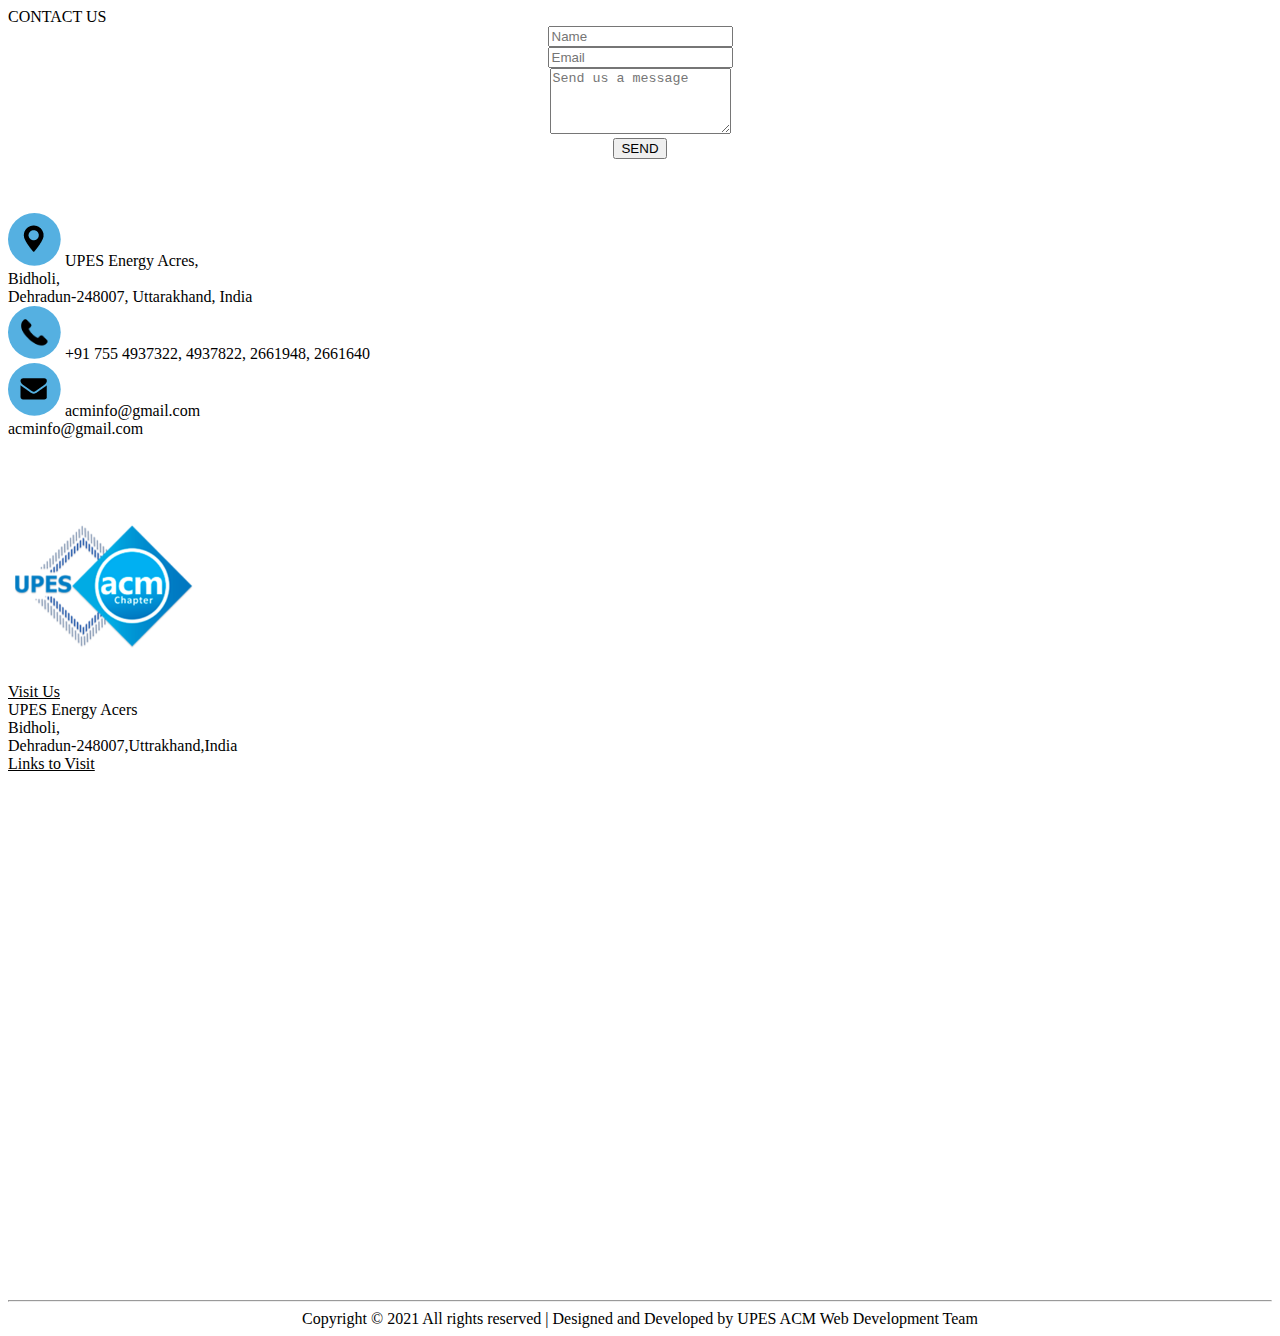
==== contact.html @ 4baf5783 "work" ====
<!DOCTYPE html>
<html lang="en">

<head>
    <meta charset="UTF-8">
    <meta http-equiv="X-UA-Compatible" content="IE=edge">
    <meta name="viewport" content="width=device-width, initial-scale=1.0">
    <title>Document</title>
    <link rel="stylesheet" href="contact.css">
    <link href="https://cdn.jsdelivr.net/npm/bootstrap@5.1.0/dist/css/bootstrap.min.css" rel="stylesheet"
        integrity="sha384-KyZXEAg3QhqLMpG8r+8fhAXLRk2vvoC2f3B09zVXn8CA5QIVfZOJ3BCsw2P0p/We" crossorigin="anonymous">

</head>

<body>
    <section>
        <div class="bg-img">
            <div class="container">

                <div class="row">
                    <div class="col">
                        <div class="row">
                        <div class="header">CONTACT US</div>
                        <center>
                            <div class="f">
                                <input type="text" class="fields" placeholder="Name">
                            </div>
                            <div class="f">
                                <input type="text" class="fields" placeholder="Email">
                            </div>
                            <div class="f">
                                <textarea class="fields" rows="4" placeholder="Send us a message"></textarea>
                            </div>
                            <div class="f">
                                <button class="send">SEND</button>
                        </center>
                    </div>
                        <br><br><br>
                    </div>
                    <div class="row">
                        <div class="col ">
                            <div class="row d-flex justify-content-evenly">
                                <div class="col-md-4">
                                    <div class="gap">
                                        <img class="img" src="assets/icon.png" alt="">
                                        <span class="size">UPES Energy Acres,<br>
                                            Bidholi,<br>
                                            Dehradun-248007, Uttarakhand, India
                                        </span>
                                    </div>
                                </div>
                                <div class="col-md-4">
                                <div class="gap">
                                    <img src="assets/call.png" alt="">
                                    <span class="size">+91 755 4937322, 4937822, 2661948, 2661640</span>
                                </div>
                            </div>
                            <div class="col-md-3">
                                <div class="gap">
                                    <img class="img" src="assets/mail.png" alt="">
                                    <span class="size"> acminfo@gmail.com <br>
                                        acminfo@gmail.com</span>
                                </div>
                            </div>
                        </div>
                        </div>
                    </div>
                </div>
                <br><br><br>
            </div>
        </div>
    </section>
    <footer class="footer">
        <div class="container">
            <div class="row d flex justify-content-evenly">
                <div class="col-md-2">
                    <img src="assets/logo.png">
                </div>
                <div class="col-md-4">
                    <div class="xyz">
                        <u>Visit Us</u>
                        <div class="address">
                            <div>UPES Energy Acers</div>
                            <div>Bidholi,</div>
                            <div>Dehradun-248007,Uttrakhand,India</div>
                        </div>
                    </div>
                </div>
                <div class="col-md-3">
                    <div class="xyz">
                        <u>Links to Visit</u>
                            <div><a style="color: white" href="https://www.acm.org/">>ACM International</a></div>
                            <div><a style="color: white" href="#">>ACM India</a></div>
                            <div><a style="color: white" href="#">>UPES ACM-W</a></div>
                    </div>
                </div>
                <div class="col-md-1">
                    <br>
                    <div class="address">
                        <ul type="none">
                            <li><a href="https://www.instagram.com/upesacm/?hl=en">
                                    <img src="assets/ig.png"></a></li>
                            <br>
                            <li><a href="https://www.facebook.com/upesacm/">
                                    <img src="assets/fb.png"></a></li>
                            <br>
                            <li><a href="https://www.linkedin.com/company/upesacm/mycompany/?viewAsMember=true">
                                    <img src="assets/linkedin.png"></a></li>

                        </ul>
                    </div>

                </div>
            </div>
            <div class="row">
                <div class="maps">
                    <iframe
                        src="https://www.google.com/maps/embed?pb=!1m18!1m12!1m3!1d3440.710862751278!2d77.96464421507844!3d30.415944281748644!2m3!1f0!2f0!3f0!3m2!1i1024!2i768!4f13.1!3m3!1m2!1s0x3908d4890d7c1735%3A0x22d3ae324c238e3c!2sUPES%20-%20University%20of%20Petroleum%20and%20Energy%20Studies!5e0!3m2!1sen!2sin!4v1629495834754!5m2!1sen!2sin"
                        style="border:0; width: 100%; height: 204px ;" allowfullscreen="" loading="lazy"></iframe>
                </div>
            </div>
            <br>
            <div class="row">
                <hr>
            </div>
        </div>
        <center class="handw">
            Copyright &copy 2021 All rights reserved | Designed and Developed by UPES ACM Web Development Team</center>
    </footer>
</body>

</html>
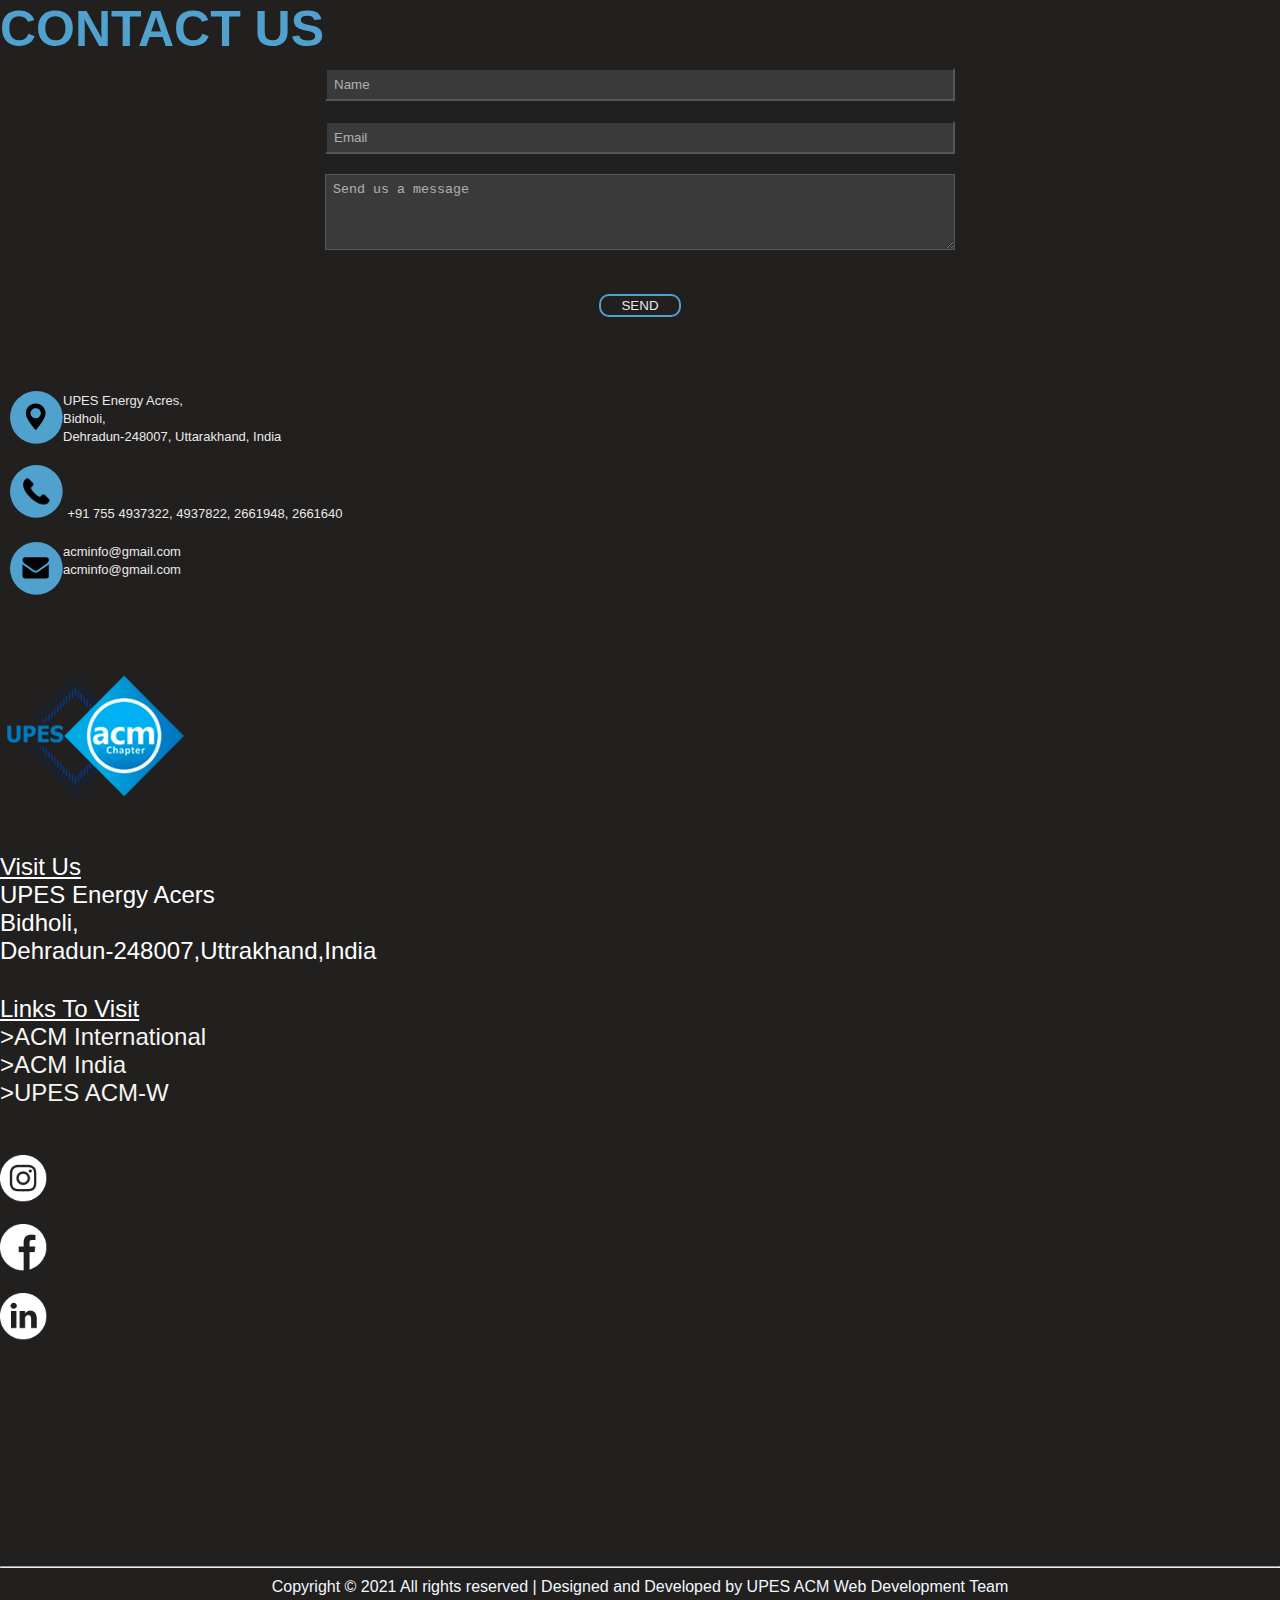
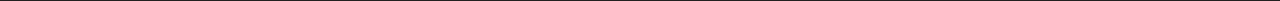
==== commit ca0cf89c: "work compiled" ====
--- a/contact.html
+++ b/contact.html
@@ -6,7 +6,7 @@
     <meta http-equiv="X-UA-Compatible" content="IE=edge">
     <meta name="viewport" content="width=device-width, initial-scale=1.0">
     <title>Document</title>
-    <link rel="stylesheet" href="contact.css">
+    <link rel="stylesheet" href="./style.css">
     <link href="https://cdn.jsdelivr.net/npm/bootstrap@5.1.0/dist/css/bootstrap.min.css" rel="stylesheet"
         integrity="sha384-KyZXEAg3QhqLMpG8r+8fhAXLRk2vvoC2f3B09zVXn8CA5QIVfZOJ3BCsw2P0p/We" crossorigin="anonymous">
 
@@ -42,7 +42,7 @@
                             <div class="row d-flex justify-content-evenly">
                                 <div class="col-md-4">
                                     <div class="gap">
-                                        <img class="img" src="assets/icon.png" alt="">
+                                        <img class="img" src="./assets/icon.png" alt="">
                                         <span class="size">UPES Energy Acres,<br>
                                             Bidholi,<br>
                                             Dehradun-248007, Uttarakhand, India
@@ -51,13 +51,13 @@
                                 </div>
                                 <div class="col-md-4">
                                 <div class="gap">
-                                    <img src="assets/call.png" alt="">
+                                    <img src="./assets/call.png" alt="">
                                     <span class="size">+91 755 4937322, 4937822, 2661948, 2661640</span>
                                 </div>
                             </div>
                             <div class="col-md-3">
                                 <div class="gap">
-                                    <img class="img" src="assets/mail.png" alt="">
+                                    <img class="img" src="./assets/mail.png" alt="">
                                     <span class="size"> acminfo@gmail.com <br>
                                         acminfo@gmail.com</span>
                                 </div>
--- a/style.css
+++ b/style.css
@@ -0,0 +1,1061 @@
+body{
+    font-family: 'Montserrat', sans-serif;
+    margin: 0;
+    padding: 0;
+    width: 100%;
+    overflow-x: hidden;
+
+}
+
+.section1{
+    background-color: #221F1F;
+    height: 100vh;
+    width: 100vw;
+    overflow: hidden;
+    display: flex;
+    justify-content: center;
+    align-items: center;
+}
+.team-cont{
+    display: flex;
+    height: 80vh;
+    justify-content: center;
+
+}
+.area .team{
+    color: white;
+    font-size: 5em;
+    position: absolute;
+    margin: 0;
+    padding: 0;
+    margin-left: 25vw;
+    padding-left: 40px;
+    transform: translateY(-50%);
+}
+.area{
+    height: 70vh;
+}
+.area2{
+    align-self: flex-end;
+}
+
+.area .bottom{
+    width: 25vw;
+    height: 35vh;
+}
+.area .top{
+    width: 25vw;
+    height: 35vh;
+    
+}
+
+.area1 .bottom{
+    background-color: #0087BE;
+    color: white;
+}
+.area1 .top{
+    background: url("assets/image1.jpeg");
+    background-size: cover;
+    background-position: center;
+}
+.area1 .bottom .t1{
+    font-size: 2em;
+    font-weight: 700;
+    padding: 20px;
+}
+.area1 .bottom p{
+    padding: 20px;
+    padding-top: 0;
+    font-size: 1em;
+}
+.area1 .button{
+    font-size: 1.5em;
+    width: fit-content;
+    border: 1px solid white;
+    padding: 4px 20px 4px 20px;
+    margin-left: 20px;
+    font-weight: 500;
+}
+
+.area2 .top{
+    background-color: #005082;
+    color: white;
+    display: flex;
+    justify-content: center;
+    align-items: center;
+}
+.area2 .bottom{
+    background: url("assets/image2.jpeg");
+    background-size: cover;
+    background-position: center;
+}
+.area2 .top svg{
+    height: 60px;
+}
+.area2 .top p{
+    font-size: 1.4em;
+}
+
+.c{
+    height: fit-content;
+    width: 80%;
+}
+.area3{
+    background: url("assets/image3.jpg");
+    background-size: cover;
+    align-self: center;
+    height: 20vw;
+    width: 20vw;
+    transform: translateY(+12.5%);
+
+}
+
+.section2{
+    background-color: #00243A;
+    height: 80vh;
+    width: 100vw;
+    color: white;
+    
+}
+.section2 .text{
+    display: flex;
+    justify-content: center;
+    flex-direction: column;
+    align-items: center;
+}
+.section2 .text .t1{
+    margin:0;
+    padding: 0;
+    font-weight: 500;
+    font-size: 3em;
+    margin-top: 5vh;
+
+}
+.section2 .text p{
+    font-size: 1.2em;
+}
+
+.section3{
+    background-color: #221F1F;
+    height: fit-content;
+    width: 100vw;
+    display: flex; 
+    flex-direction: column;
+    align-items: center;
+    color: white;
+    
+}
+.section3 .text{
+    display: flex;
+    width: fit-content;
+    align-items: center;
+    flex-direction: column;
+}
+.section3 .text .t1{
+    font-size: 3em;
+}
+.section3 .text p{
+    font-size: 1.4em;
+}
+
+.commitee-cont{
+    display: flex;
+    /* change to column */
+    flex-direction: row; 
+    width: 80vw;
+    flex-wrap: wrap;
+    justify-content: space-between;
+}
+.commitee-cont .ccc{
+    /* change to 1 */
+    flex-grow: 0;
+    /* change to 0 */
+    flex-basis: 28%;
+    background-color: black;
+    padding:25px;
+    margin-bottom: 30px;
+}
+.commitee-cont .ccc h1{
+    padding: 0;
+    margin: 0;
+    font-size: 3em;
+}
+.commitee-cont .ccc p{
+    font-size: 1.1em;
+    width: 90%;
+}
+.commitee-cont .ccc .c{
+    border:5px solid white;
+    height: 100%;
+    width: 100%;
+    display: flex;
+    flex-direction: column;
+    align-items: center;
+    justify-content: center;
+}
+.commitee-cont .ccc .button{
+    font-size: 1em;
+    width: fit-content;
+    border: 2px solid #0087BE;
+    margin-bottom: 20px;
+    padding: 5px 15px 5px 15px;
+}
+.section3 .team{
+    display: flex;
+    flex-direction: column;
+    align-items: center;
+}
+.section3 .team h1{
+    font-size: 2.5em;
+}
+.section3 .team .cont{
+    display: flex;
+    height: fit-content;
+    margin-bottom: 10vh;
+    margin-top: 5vh;
+}
+.section3 .team .cont .ccc{
+    height: 75%;
+    width: 20vw;
+    background-color: black;
+    border-radius: 10px;
+    padding: 30px;
+    align-self: flex-end;
+    z-index: 10;
+    transform: translate(15%,-5%);
+}
+.section3 .circle{
+    background-color: #0087BE;height: 60px; width: 60px; border-radius: 60px;position:absolute;transform: translateY(-100%);
+}
+.section3 .team .cont h1{
+    padding: 0;
+    margin: 0;
+    
+}
+.section3 .team .cont p{
+    padding-top: 30px;
+    font-size: 1.3em;
+    font-weight: 400;
+}
+.section3 .team .cont .image{
+    width: 30vw;
+    height: 30vw;
+    background: url("assets/image3.jpg");
+    background-size: cover;
+    z-index: 0;
+    border-radius: 5px;
+}
+.section4{
+    height: 100vh;
+    width: 100vw;;
+    background-color: white;
+    display: flex;
+    flex-direction: column;
+    justify-content: center;
+    align-items: center;
+}
+
+.section4 .cont{
+    height: 80vh;
+    width: 90vw;
+
+    display: flex;
+    /* change to column */
+    flex-direction: row; 
+    flex-wrap: wrap;
+    justify-content: center;
+}
+.section4 .ccc{
+    height: 50%;
+    flex-grow: 0;
+    flex-basis: 18%;
+    background-color: black;
+    margin-bottom: 30px;
+    margin: 10px;
+}
+.section4 .ccc2{
+    height: 50%;
+    flex-grow: 0;
+    flex-basis: 36%;
+    margin-bottom: 30px;
+    margin: 20px;
+    /* margin-top: 20px; */
+    display: flex;
+    flex-direction: column;
+    align-items: flex-end;
+    justify-content: flex-end;
+
+}
+.section4 .ccc2 p{
+    text-align: right;
+}
+.section4 .ccc2 h1{
+    margin: 0;
+    padding: 0;
+    color: #0087BE;
+    font-size: 5em;
+    display: inline;
+}
+.section4 .ccc2 h2{
+    margin: 0;
+    padding: 0;
+    color: black;
+    font-size: 3.4em;
+}
+
+.section4-mobile{
+    display: none;
+    flex-direction: column;
+    height: fit-content
+}
+.section4-mobile .text{
+    padding: 0 5vw 0 5vw;
+    margin-top: 10px;
+    height: fit-content;
+}
+.section4-mobile h2{
+    color: black;
+    font-size: 2em;
+    margin: 0;
+    padding: 0;
+}
+.section4-mobile h1{
+    color: #0087BE;
+    font-size: 3.5em;
+    padding: 0;
+    margin: 0;
+}
+.section4-mobile .cont{
+    display: flex;
+    height: 80vh;
+    width: fit-content;
+    
+}
+.section4-mobile .cont .cc{
+    background-color: black;
+    height: 65vh;
+    width: 70vw;
+    margin-right: 20px;
+}
+.section4-mobile .cx{
+    height: fit-content;
+    overflow-x:scroll;
+    overflow-y:none;
+}
+
+.section5{
+    background-color: #221F1F;
+    height: fit-content;
+    width: 100vw;
+    display: flex;
+    flex-direction: column;
+    padding-bottom: 5vh;
+}
+.section5 .cont{
+    height: fit-content;
+    width: 90vw;
+    align-self: center;
+    display: flex;
+    /* change to column */
+    flex-direction: row; 
+    flex-wrap: wrap;
+    justify-content: center;
+}
+.section5 .ccc{
+    height: 40vh;
+    flex-grow: 0;
+    flex-basis: 18%;
+    background-color: white;
+    margin-bottom: 30px;
+    margin: 10px;
+}
+.section5 .text{
+    padding-left: 5vw;
+    margin-top: 5vh;
+}
+.section5 .text h1{
+    padding: 0;
+    margin:0;
+    font-size: 5em;
+    color: #0087BE;
+}
+.section5 .text p{
+    padding: 0;
+    margin:0;
+    font-size: 1.2em;
+    color: white;
+    width: 60%;
+    margin-bottom: 5vh;
+}
+
+.section6{
+    background-color: #221F1F;
+    height: fit-content;
+    width: 100vw;
+    display: flex; 
+    flex-direction: column;
+    align-items: center;
+    color: white;
+    
+}
+.section6 .text{
+    display: flex;
+    width: fit-content;
+    align-items: center;
+    flex-direction: column;
+}
+.section6 .text .t1{
+    font-size: 3em;
+}
+.section6 .text p{
+    font-size: 1.4em;
+}
+.section6 img{
+    width: 80vw;
+    background-size: cover;
+}
+@media only screen and (max-width: 800px) {
+    .section1{
+        height: fit-content;
+    }
+    .team-cont{
+        display: flex;
+        width: 90vw;
+        flex-direction: column;
+        height: auto;
+    }
+    .area{
+        height: 80vh;
+    }
+    .area .team{
+        display: none;
+    }
+    .area .top{
+        width: 100%;
+        height: 50%;
+    }
+    .area .bottom{
+        width: 100%;
+        height: 50%;
+    }
+    .area1 .botom .t1{
+        padding-bottom: 0;
+    }
+    .area2 .top p{
+        font-size: 1.3em;
+
+    }
+    .area3{
+        display: none;
+    }
+    .section2 .text .t1{
+        font-size: 1.8em;
+    }
+    .section2 .text p{
+        font-size: 1em;
+    }
+    .section3 .text p{
+        font-size: 1em;
+    }
+    .section6 .text p{
+        font-size: 1em;
+    }
+    .commitee-cont{
+        justify-content: center;
+    }
+    .commitee-cont .ccc{
+        flex-basis: auto;
+        width: 90vw;
+        transform: scale(0.9);
+    }
+    .section3 .team h1{
+        margin-bottom: 0;
+    }
+    .section3 .team .cont{
+        flex-direction: column-reverse;
+    }
+    .section3 .team .cont .ccc{
+
+        padding: 0;
+        transform: none;
+        width: 80vw;
+        height: fit-content;
+        border-radius: 0;
+    }
+    .section3 .text .t1{
+        font-size: 1.8em;
+    }
+    .section6 .text .t1{
+        font-size: 1.8em;
+    }
+    .section3 .circle{
+        display: none;
+    }
+    .section3 .team .cont h1{
+        font-size: 2em;
+        padding: 10px;
+    }
+    .section3 .team .cont p{
+        padding: 10px;
+        padding-top: 0;
+        margin-top: 0;
+        font-size: 1em;
+    }
+    .section3 .team .cont .image{
+        height: 80vw;
+        width: 80vw;
+        border-radius: 0;
+    }
+    .section4{
+        display: none;
+
+    }
+
+    .section4-mobile{
+        display: flex;
+        height: 100vh;
+        width: 100vw;
+        background-color: white;
+    }
+
+    .section4 .cont{
+        flex-direction: row; 
+        flex-wrap: wrap;
+        justify-content: center;
+    }
+    .section5 .cont{
+        height: 70vh;
+        overflow-y: scroll;
+    }
+    .section5 .ccc{
+        flex-basis: 40%;
+        height: 30vh;
+    }
+    .section5 .text{
+        display: flex;
+        flex-direction: column;
+        align-items: center;
+    }
+    .section5 .text h1{
+        font-size: 2em;
+    }
+    .section5 .text p{
+        font-size: 0.7em;
+        width: 80%;
+        text-align: center;
+    }
+}
+@media only screen and (max-width: 800px){
+    .section4{
+        display: none;
+
+    }
+
+    .section4-mobile{
+        display: flex;
+        height: 100vh;
+        width: 100vw;
+        background-color: white;
+    }   
+}
+@media only screen and (max-width: 500px){
+    .section4-mobile h1{
+
+        font-size: 3em;
+
+    }   
+}
+
+/* FOOTER  */
+.footer{
+    margin:0;
+    padding:0;
+    box-sizing:border-box;
+    color: white;
+    background-color:rgb(50, 55, 58) ;
+}
+/* .cont{
+    max-width: 1170px;
+    background-color:rgb(50, 55, 58) ;
+    margin:auto;
+   
+} */
+/* .row{
+    display: flex;
+    justify-content: space-evenly;
+} */
+ul{
+    list-style: none;
+    color: white;
+}
+/* .footer{
+    background-color: rgb(50, 55, 58);
+} */
+/* .col{
+    width:25%;
+    padding: 0 15px;
+} */
+.xyz{
+    font-size:24px;
+    color: white;
+    text-transform: capitalize;
+    margin-bottom: 30px;
+    position: relative;
+    margin-top: 20px;
+    text-decoration: none;
+}
+/* .col h4::before{
+    content:'';
+    position:absolute;
+    left:0;
+    bottom: -10px;
+    height:2px;
+    box-sizing: border-box;
+    width:50px;
+} */
+/* .address{
+    font-size: 30px;
+    text-transform: capitalize;
+    color:white;
+    text-align: left;
+    display: block;
+    transition: all 0.3s ease;
+} */
+.xyz :hover{
+    color:white;
+    padding-left: 8px;
+    text-decoration: none;
+}
+.address :hover{
+    /* color:brown; */
+    padding-left: 8px;
+
+}
+
+.handw{
+    color: aliceblue;
+    padding-top: 10px;
+    padding-bottom: 5px;
+}
+.linefooter{
+    padding-left:5px;
+}
+.copyr{
+    padding-bottom: 10px;
+}
+.line{
+    width: 10px;
+    height: 10px;
+    color: white;
+}
+
+.maps{
+    width: 100%;
+    height: 204px;
+}
+
+/* //template */
+body{
+    box-sizing: border-box;
+    background-color: #221F1F;
+}
+
+.template{
+    border-style: solid;
+    border-color: white;
+    justify-content: center;
+    align-items: center;
+    background-color: black;
+}
+.template_contentbox{
+    margin-right: 10px;
+    margin-left: 10px;
+    margin-top: 40px;
+}
+
+
+/* img{
+    width: 500px;
+    height: 500px;
+} */
+
+.content_template{
+    margin-top: 3%;
+}
+
+.Event_name{
+    color: #00AADC;
+}
+
+.event_detail{
+    color: white;
+}
+.event_date{
+    color: #00AADC;
+}
+.box{
+    /* display: flex; */
+    justify-content: center;
+    margin-right: 10px;
+    margin-left: 10px;
+    margin-top: 50px;
+    margin-bottom: 40px;
+    /* display: flex;
+    justify-content: center; */
+}
+
+.box_row{
+    display: flex;
+    justify-content: center;
+}
+
+.colbox{
+    height: 260px;
+    background-color: white;
+    margin-top: 15px;
+    box-sizing: content-box;
+    
+}
+
+@media only screen and (max-width: 1024px) {
+    .template_contentbox{
+        display: block;
+    }
+}
+
+/* //our sponsors */
+.headingEvent{
+    justify-content: center;
+    align-items: center;
+    display: flex;
+}
+
+
+
+.theme {
+    margin: 5.3vw;
+    margin-bottom: 1vw;
+    font-size: 1.8em;
+    background: linear-gradient(to bottom, #ffffff 60%, #0087BE 40%);
+    width: 220px;
+  }
+
+  .sponsor_image{
+      margin-top: 5vw;
+  }
+
+/* // Event Page */
+/* navbar */
+
+.offcanvas-body{
+    text-align: right;
+    background-color: #0087BE;
+}
+.logopng{
+    margin-left:60px;
+    margin-top: -20px;
+
+}
+.navbar-toggler{
+    margin-right: 60px;
+    margin-top: -35px;
+}
+
+.btn-close{
+    opacity: 1;
+}
+a{
+    color: #F5F5F1!important;
+    text-decoration: none;
+}
+.offcanvas-header{
+    background-color: #0087BE;
+}
+.navbar navbar-light bg-light fixed-top{
+    color: #221F1F;
+}
+.navbar-nav justify-content-end flex-grow-1 pe-3{
+    padding-top: 80px!important;
+}
+.nav-link{
+    color: #0087be,!important;;
+    font-family:Olivetta,sans-serif;
+    font-weight: bold;
+    line-height: 1;
+    font-size: 25px;
+    padding: 0.7em 0.5em 0.7em 1.4em;
+    text-transform: uppercase;
+}
+.hori222019 a{
+    font-family:Olivetta,sans-serif;
+    font-weight: bold;
+    line-height: 1;
+    font-size: 20px;
+    padding: 0.5em 0.5em 0.5em 0.5em;
+}
+.offcanvas-body{
+    padding-top: 80px;
+}
+.cross{
+    margin-right: 20px!important;
+    padding-bottom: 35px!important;
+}
+
+
+/* Event */
+
+body{
+    box-sizing: border-box;
+    background-color: #221F1F;
+}
+
+.eventstatic_eventhead{
+    font-size: 18em;
+    color: #78DCFA;
+    margin-bottom: 20vw;
+    margin-top: 10vw;
+    
+    
+}
+
+.page-item{
+    margin-left: 10px;
+    margin-right: 10px;
+    border: none;
+}
+
+.page-link{
+    border: none;
+    font-size: 22px;
+    color: #F5F5F1;
+    background-color: #221F1F;
+}
+.page-link:hover{
+    background-color: black;
+    color: #78DCFA;
+}
+
+@media only screen and (max-width: 600px) {
+    .logopng{
+    height: 9em;
+    width: 8em;
+
+  }
+  .eventhead{
+      font-size: 7em;
+      margin-top: 40%;
+  }
+
+}
+
+/* footer */
+*{
+    margin:0;
+    padding:0;
+    box-sizing:border-box;
+    color: white;
+    background-color:#221F1F;
+}
+
+ul{
+    list-style: none;
+    color: white;
+}
+
+.xyz{
+    font-size:24px;
+    color: white;
+    text-transform: capitalize;
+    margin-bottom: 30px;
+    position: relative;
+    margin-top: 20px;
+    text-decoration: none;
+}
+
+.xyz :hover{
+    color:white;
+    padding-left: 8px;
+    text-decoration: none;
+}
+.address :hover{
+    /* color:brown; */
+    padding-left: 8px;
+
+}
+
+.handw{
+    color: aliceblue;
+    padding-top: 10px;
+    padding-bottom: 5px;
+}
+.linefooter{
+    padding-left:5px;
+}
+.copyr{
+    padding-bottom: 10px;
+}
+.line{
+    width: 10px;
+    height: 10px;
+    color: white;
+}
+
+.maps{
+    width: 100%;
+    height: 204px;
+}
+
+.sharad{
+    display: flex;
+    justify-content: center;
+    font-size: 18em;
+    color: #78DCFA;
+    margin-bottom: 20vw;
+    margin-top: 10vw;
+}
+
+/* // Contact page */
+ .header{
+     color: #55B0E1;
+     font-size: 50px;
+     font-weight: bold;
+ }
+ .bg-img{
+     background-image:url(assets/picture3.png);
+     background-size: cover;
+     background-attachment: fixed ;
+     background-position: center center;
+     background-repeat: no-repeat;
+     background-color:#464646;
+     color: white;
+     opacity: 0.9;
+ }
+ .f{
+     padding: 10px;     
+ }
+ .fields{
+     background-color: #4B4B4B;
+     color: #F5F5F1;
+     padding: 7px;
+     opacity: 0.7;
+     width: 50%;
+ }
+  ::placeholder {
+    color: white;
+    opacity: 1;
+} 
+ .send{
+     /* background-color: transparent;
+     padding: 2px 10px;
+     border-color: #55B0E1;
+     border-radius: 15%; */
+
+     margin-top: 20px;
+  color: #FFFFFF;
+  background-color:initial ;
+  border: 2px #55B0E1 solid ;
+  border-radius: 10px;
+  padding: 2px 20px 2px 20px;
+  text-align: center;
+ }
+ .pos{
+     margin-top: 30%;
+ }
+ .size{
+     font-size: small;
+
+ }
+ .img{
+     float: left;
+ }
+ .gap{
+     padding: 10px;
+ }
+
+ .footer{
+    margin:0;
+    padding:0;
+    box-sizing:border-box;
+    color: white;
+    background-color:rgb(50, 55, 58) ;
+}
+/* .container{
+    max-width: 1170px;
+    background-color:rgb(50, 55, 58) ;
+    margin:auto;
+   
+} */
+/* .row{
+    display: flex;
+    justify-content: space-evenly;
+} */
+ul{
+    list-style: none;
+    color: white;
+}
+/* .footer{
+    background-color: rgb(50, 55, 58);
+} */
+/* .col{
+    width:25%;
+    padding: 0 15px;
+} */
+.xyz{
+    font-size:24px;
+    color: white;
+    text-transform: capitalize;
+    margin-bottom: 30px;
+    position: relative;
+    margin-top: 20px;
+    text-decoration: none;
+}
+/* .col h4::before{
+    content:'';
+    position:absolute;
+    left:0;
+    bottom: -10px;
+    height:2px;
+    box-sizing: border-box;
+    width:50px;
+} */
+/* .address{
+    font-size: 30px;
+    text-transform: capitalize;
+    color:white;
+    text-align: left;
+    display: block;
+    transition: all 0.3s ease;
+} */
+.xyz :hover{
+    color:white;
+    padding-left: 8px;
+    text-decoration: none;
+}
+.address :hover{
+    /* color:brown; */
+    padding-left: 8px;
+
+}
+
+.handw{
+    color: aliceblue;
+    padding-top: 10px;
+    padding-bottom: 5px;
+}
+.linefooter{
+    padding-left:5px;
+}
+.copyr{
+    padding-bottom: 10px;
+}
+.line{
+    width: 10px;
+    height: 10px;
+    color: white;
+}
+
+.maps{
+    width: 100%;
+    height: 204px;
+}
+
